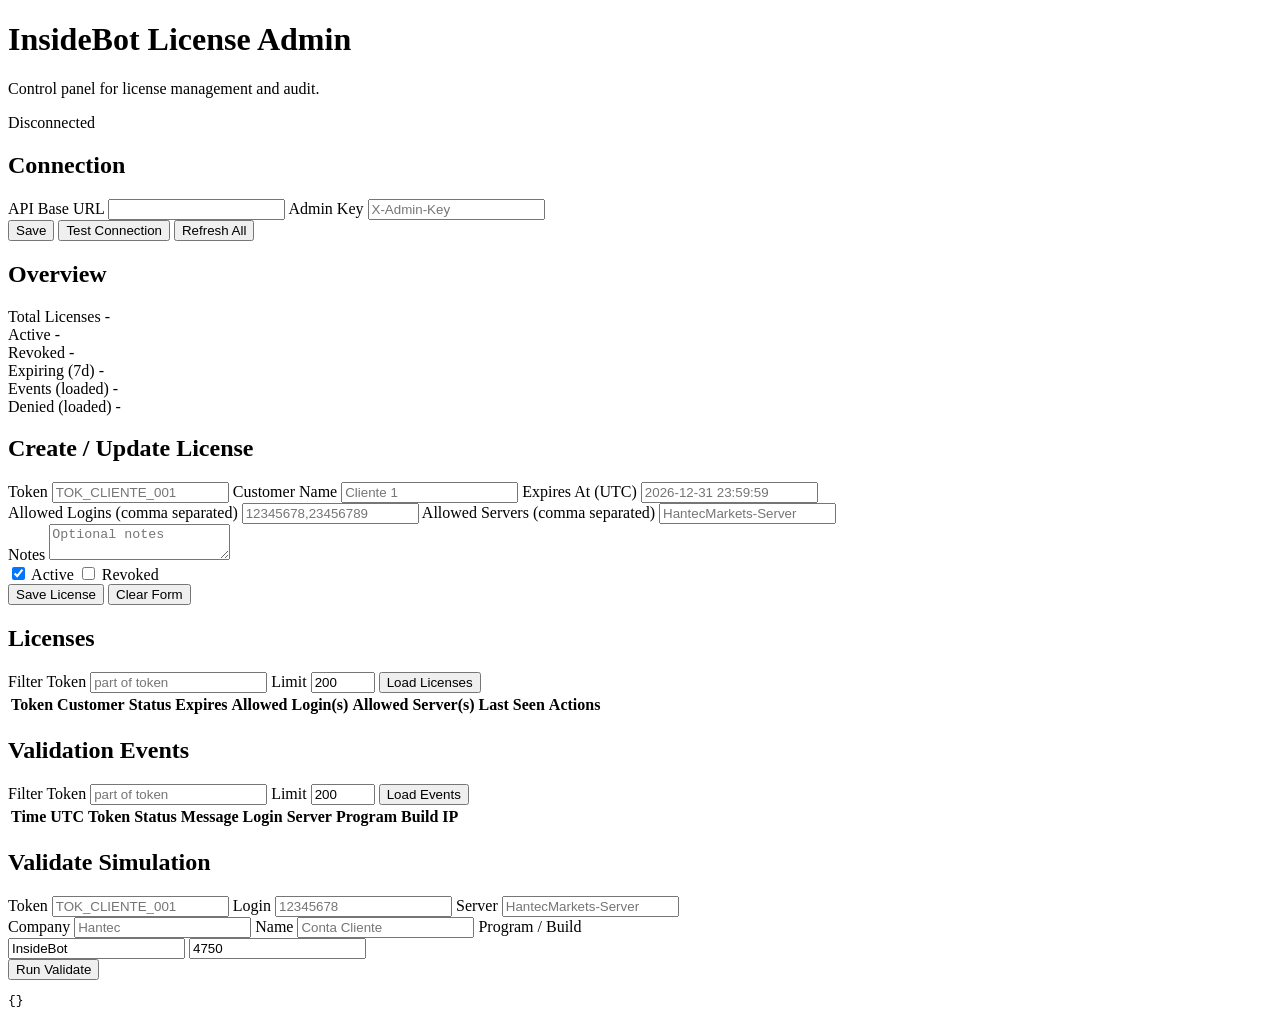
==== tools/license_admin/index.html @ a7a07cab "frontend" ====
<!doctype html>
<html lang="en">
<head>
  <meta charset="utf-8">
  <meta name="viewport" content="width=device-width, initial-scale=1">
  <title>InsideBot License Admin</title>
  <link rel="stylesheet" href="/admin/styles.css">
</head>
<body>
  <header class="topbar">
    <div>
      <h1>InsideBot License Admin</h1>
      <p class="muted">Control panel for license management and audit.</p>
    </div>
    <div class="status-wrap">
      <span id="healthDot" class="dot dot-off"></span>
      <span id="healthText">Disconnected</span>
    </div>
  </header>

  <main class="layout">
    <section class="card">
      <h2>Connection</h2>
      <div class="grid-2">
        <label>
          API Base URL
          <input id="baseUrl" type="text" />
        </label>
        <label>
          Admin Key
          <input id="adminKey" type="password" placeholder="X-Admin-Key" />
        </label>
      </div>
      <div class="row">
        <button id="saveConnBtn" class="btn">Save</button>
        <button id="testConnBtn" class="btn btn-primary">Test Connection</button>
        <button id="refreshAllBtn" class="btn">Refresh All</button>
      </div>
    </section>

    <section class="card">
      <h2>Overview</h2>
      <div class="cards-grid">
        <div class="mini-card">
          <span class="k">Total Licenses</span>
          <span id="statTotalLicenses" class="v">-</span>
        </div>
        <div class="mini-card">
          <span class="k">Active</span>
          <span id="statActive" class="v">-</span>
        </div>
        <div class="mini-card">
          <span class="k">Revoked</span>
          <span id="statRevoked" class="v">-</span>
        </div>
        <div class="mini-card">
          <span class="k">Expiring (7d)</span>
          <span id="statExpiring7d" class="v">-</span>
        </div>
        <div class="mini-card">
          <span class="k">Events (loaded)</span>
          <span id="statEvents" class="v">-</span>
        </div>
        <div class="mini-card">
          <span class="k">Denied (loaded)</span>
          <span id="statDenied" class="v">-</span>
        </div>
      </div>
    </section>

    <section class="card">
      <h2>Create / Update License</h2>
      <div class="grid-3">
        <label>
          Token
          <input id="fToken" type="text" placeholder="TOK_CLIENTE_001" />
        </label>
        <label>
          Customer Name
          <input id="fCustomer" type="text" placeholder="Cliente 1" />
        </label>
        <label>
          Expires At (UTC)
          <input id="fExpiresAt" type="text" placeholder="2026-12-31 23:59:59" />
        </label>
      </div>
      <div class="grid-2">
        <label>
          Allowed Logins (comma separated)
          <input id="fLogins" type="text" placeholder="12345678,23456789" />
        </label>
        <label>
          Allowed Servers (comma separated)
          <input id="fServers" type="text" placeholder="HantecMarkets-Server" />
        </label>
      </div>
      <label>
        Notes
        <textarea id="fNotes" rows="2" placeholder="Optional notes"></textarea>
      </label>
      <div class="row">
        <label class="chk"><input id="fActive" type="checkbox" checked> Active</label>
        <label class="chk"><input id="fRevoked" type="checkbox"> Revoked</label>
      </div>
      <div class="row">
        <button id="upsertBtn" class="btn btn-primary">Save License</button>
        <button id="clearFormBtn" class="btn">Clear Form</button>
      </div>
    </section>

    <section class="card">
      <h2>Licenses</h2>
      <div class="row wrap">
        <label>
          Filter Token
          <input id="licenseFilterToken" type="text" placeholder="part of token" />
        </label>
        <label>
          Limit
          <input id="licenseLimit" type="number" min="1" max="5000" value="200" />
        </label>
        <button id="refreshLicensesBtn" class="btn btn-primary">Load Licenses</button>
      </div>
      <div class="table-wrap">
        <table>
          <thead>
            <tr>
              <th>Token</th>
              <th>Customer</th>
              <th>Status</th>
              <th>Expires</th>
              <th>Allowed Login(s)</th>
              <th>Allowed Server(s)</th>
              <th>Last Seen</th>
              <th>Actions</th>
            </tr>
          </thead>
          <tbody id="licensesBody"></tbody>
        </table>
      </div>
    </section>

    <section class="card">
      <h2>Validation Events</h2>
      <div class="row wrap">
        <label>
          Filter Token
          <input id="eventsFilterToken" type="text" placeholder="part of token" />
        </label>
        <label>
          Limit
          <input id="eventsLimit" type="number" min="1" max="5000" value="200" />
        </label>
        <button id="refreshEventsBtn" class="btn btn-primary">Load Events</button>
      </div>
      <div class="table-wrap">
        <table>
          <thead>
            <tr>
              <th>Time UTC</th>
              <th>Token</th>
              <th>Status</th>
              <th>Message</th>
              <th>Login</th>
              <th>Server</th>
              <th>Program</th>
              <th>Build</th>
              <th>IP</th>
            </tr>
          </thead>
          <tbody id="eventsBody"></tbody>
        </table>
      </div>
    </section>

    <section class="card">
      <h2>Validate Simulation</h2>
      <div class="grid-3">
        <label>
          Token
          <input id="vToken" type="text" placeholder="TOK_CLIENTE_001" />
        </label>
        <label>
          Login
          <input id="vLogin" type="text" placeholder="12345678" />
        </label>
        <label>
          Server
          <input id="vServer" type="text" placeholder="HantecMarkets-Server" />
        </label>
      </div>
      <div class="grid-3">
        <label>
          Company
          <input id="vCompany" type="text" placeholder="Hantec" />
        </label>
        <label>
          Name
          <input id="vName" type="text" placeholder="Conta Cliente" />
        </label>
        <label>
          Program / Build
          <div class="inline">
            <input id="vProgram" type="text" value="InsideBot" />
            <input id="vBuild" type="text" value="4750" />
          </div>
        </label>
      </div>
      <div class="row">
        <button id="validateBtn" class="btn btn-primary">Run Validate</button>
      </div>
      <pre id="validateOutput" class="json-box">{}</pre>
    </section>
  </main>

  <footer class="footer">
    <span id="toast"></span>
  </footer>

  <script src="/admin/app.js"></script>
</body>
</html>
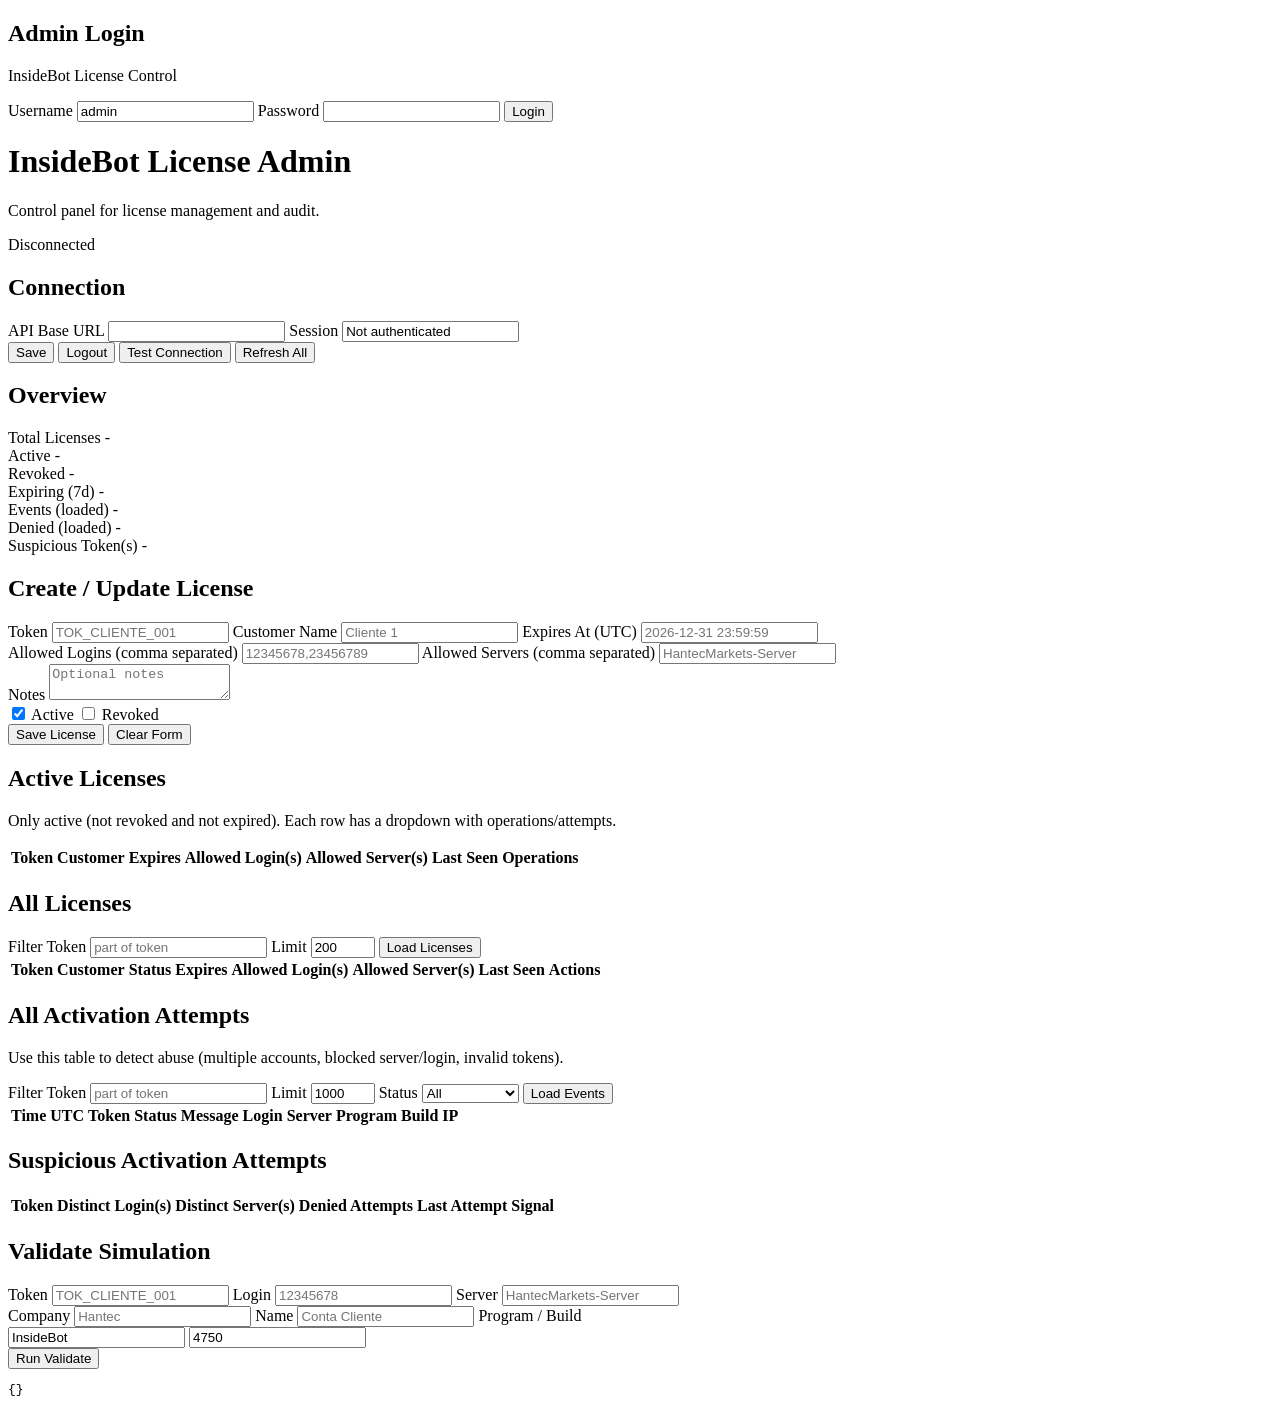
==== commit c92f1d35: "frontend melhorias" ====
--- a/tools/license_admin/index.html
+++ b/tools/license_admin/index.html
@@ -7,6 +7,23 @@
   <link rel="stylesheet" href="/admin/styles.css">
 </head>
 <body>
+  <div id="loginOverlay" class="overlay">
+    <div class="overlay-card">
+      <h2>Admin Login</h2>
+      <p class="muted">InsideBot License Control</p>
+      <label>
+        Username
+        <input id="overlayUser" type="text" value="admin" />
+      </label>
+      <label>
+        Password
+        <input id="overlayPass" type="password" />
+      </label>
+      <button id="overlayLoginBtn" class="btn btn-primary">Login</button>
+      <p id="overlayError" class="error-text"></p>
+    </div>
+  </div>
+
   <header class="topbar">
     <div>
       <h1>InsideBot License Admin</h1>
@@ -27,12 +44,13 @@
           <input id="baseUrl" type="text" />
         </label>
         <label>
-          Admin Key
-          <input id="adminKey" type="password" placeholder="X-Admin-Key" />
+          Session
+          <input id="authState" type="text" value="Not authenticated" readonly />
         </label>
       </div>
       <div class="row">
         <button id="saveConnBtn" class="btn">Save</button>
+        <button id="logoutBtn" class="btn">Logout</button>
         <button id="testConnBtn" class="btn btn-primary">Test Connection</button>
         <button id="refreshAllBtn" class="btn">Refresh All</button>
       </div>
@@ -64,6 +82,10 @@
         <div class="mini-card">
           <span class="k">Denied (loaded)</span>
           <span id="statDenied" class="v">-</span>
+        </div>
+        <div class="mini-card">
+          <span class="k">Suspicious Token(s)</span>
+          <span id="statSuspicious" class="v">-</span>
         </div>
       </div>
     </section>
@@ -109,7 +131,28 @@
     </section>
 
     <section class="card">
-      <h2>Licenses</h2>
+      <h2>Active Licenses</h2>
+      <p class="muted">Only active (not revoked and not expired). Each row has a dropdown with operations/attempts.</p>
+      <div class="table-wrap">
+        <table>
+          <thead>
+            <tr>
+              <th>Token</th>
+              <th>Customer</th>
+              <th>Expires</th>
+              <th>Allowed Login(s)</th>
+              <th>Allowed Server(s)</th>
+              <th>Last Seen</th>
+              <th>Operations</th>
+            </tr>
+          </thead>
+          <tbody id="activeLicensesBody"></tbody>
+        </table>
+      </div>
+    </section>
+
+    <section class="card">
+      <h2>All Licenses</h2>
       <div class="row wrap">
         <label>
           Filter Token
@@ -141,7 +184,8 @@
     </section>
 
     <section class="card">
-      <h2>Validation Events</h2>
+      <h2>All Activation Attempts</h2>
+      <p class="muted">Use this table to detect abuse (multiple accounts, blocked server/login, invalid tokens).</p>
       <div class="row wrap">
         <label>
           Filter Token
@@ -149,7 +193,15 @@
         </label>
         <label>
           Limit
-          <input id="eventsLimit" type="number" min="1" max="5000" value="200" />
+          <input id="eventsLimit" type="number" min="1" max="5000" value="1000" />
+        </label>
+        <label>
+          Status
+          <select id="eventsStatusFilter">
+            <option value="all">All</option>
+            <option value="allowed">Allowed only</option>
+            <option value="denied">Denied only</option>
+          </select>
         </label>
         <button id="refreshEventsBtn" class="btn btn-primary">Load Events</button>
       </div>
@@ -174,6 +226,25 @@
     </section>
 
     <section class="card">
+      <h2>Suspicious Activation Attempts</h2>
+      <div class="table-wrap">
+        <table>
+          <thead>
+            <tr>
+              <th>Token</th>
+              <th>Distinct Login(s)</th>
+              <th>Distinct Server(s)</th>
+              <th>Denied Attempts</th>
+              <th>Last Attempt</th>
+              <th>Signal</th>
+            </tr>
+          </thead>
+          <tbody id="suspiciousBody"></tbody>
+        </table>
+      </div>
+    </section>
+
+    <section class="card">
       <h2>Validate Simulation</h2>
       <div class="grid-3">
         <label>
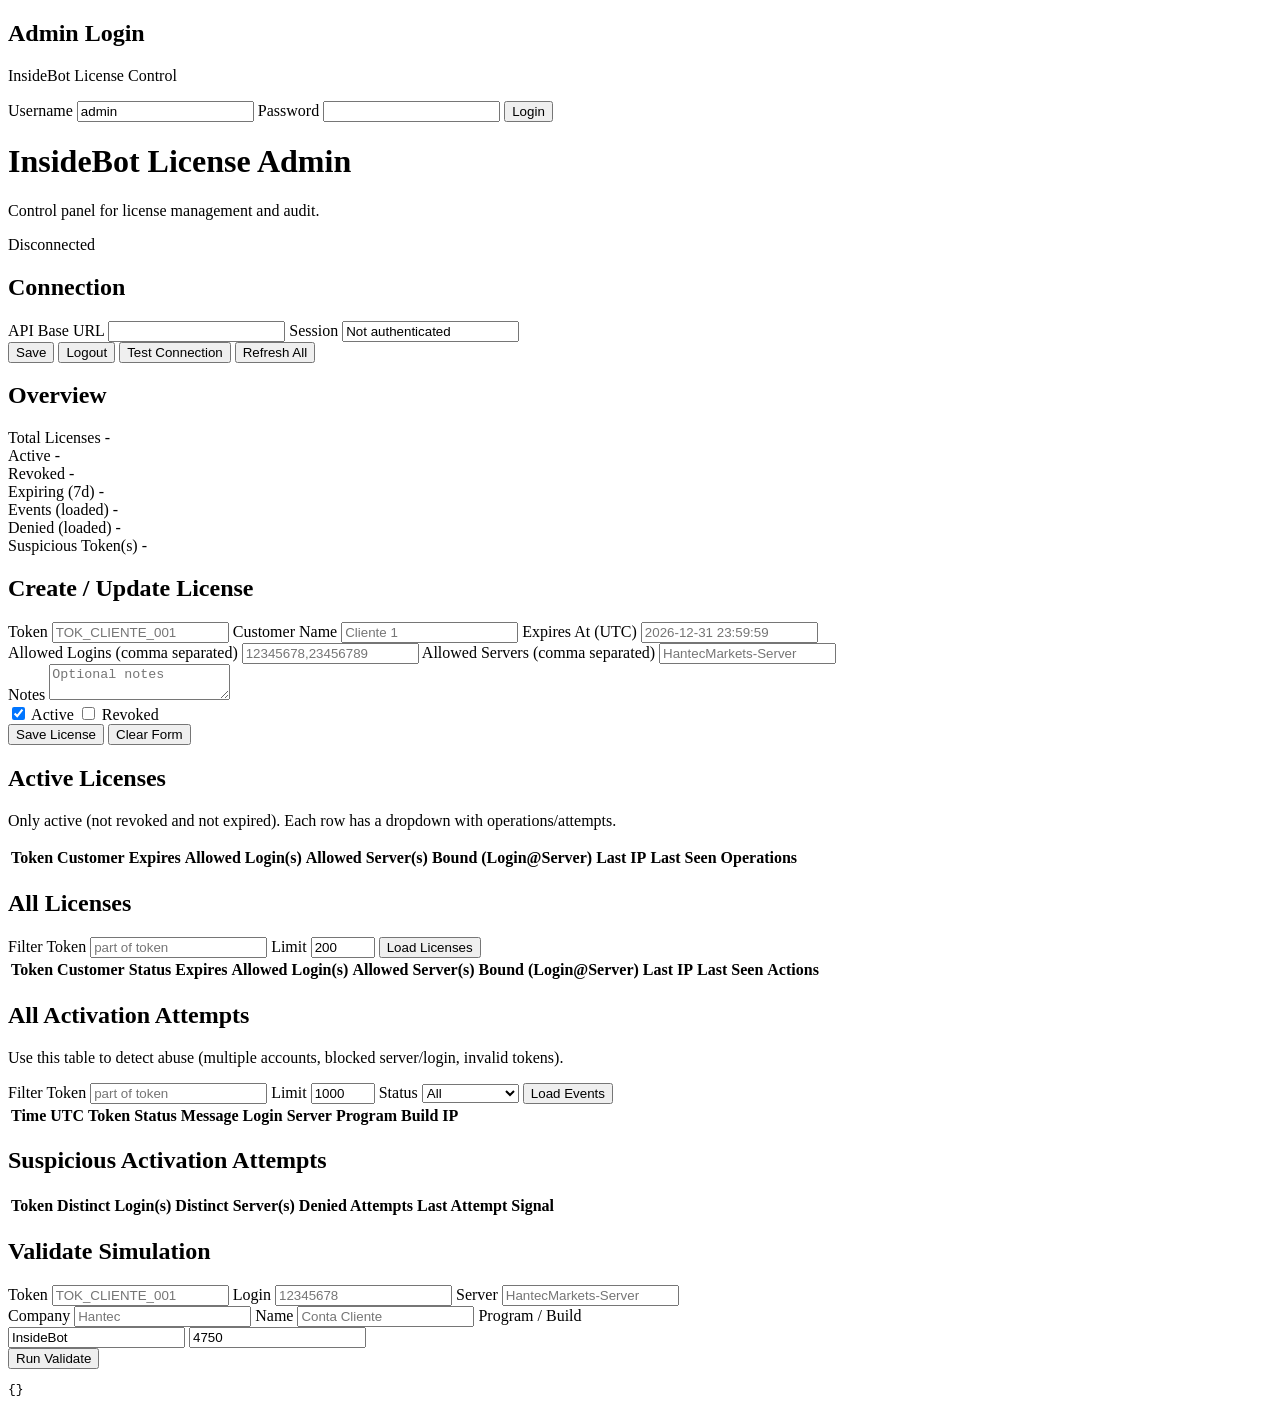
==== commit 3ae87b61: "frontend melhorias" ====
--- a/tools/license_admin/index.html
+++ b/tools/license_admin/index.html
@@ -142,6 +142,8 @@
               <th>Expires</th>
               <th>Allowed Login(s)</th>
               <th>Allowed Server(s)</th>
+              <th>Bound (Login@Server)</th>
+              <th>Last IP</th>
               <th>Last Seen</th>
               <th>Operations</th>
             </tr>
@@ -174,6 +176,8 @@
               <th>Expires</th>
               <th>Allowed Login(s)</th>
               <th>Allowed Server(s)</th>
+              <th>Bound (Login@Server)</th>
+              <th>Last IP</th>
               <th>Last Seen</th>
               <th>Actions</th>
             </tr>
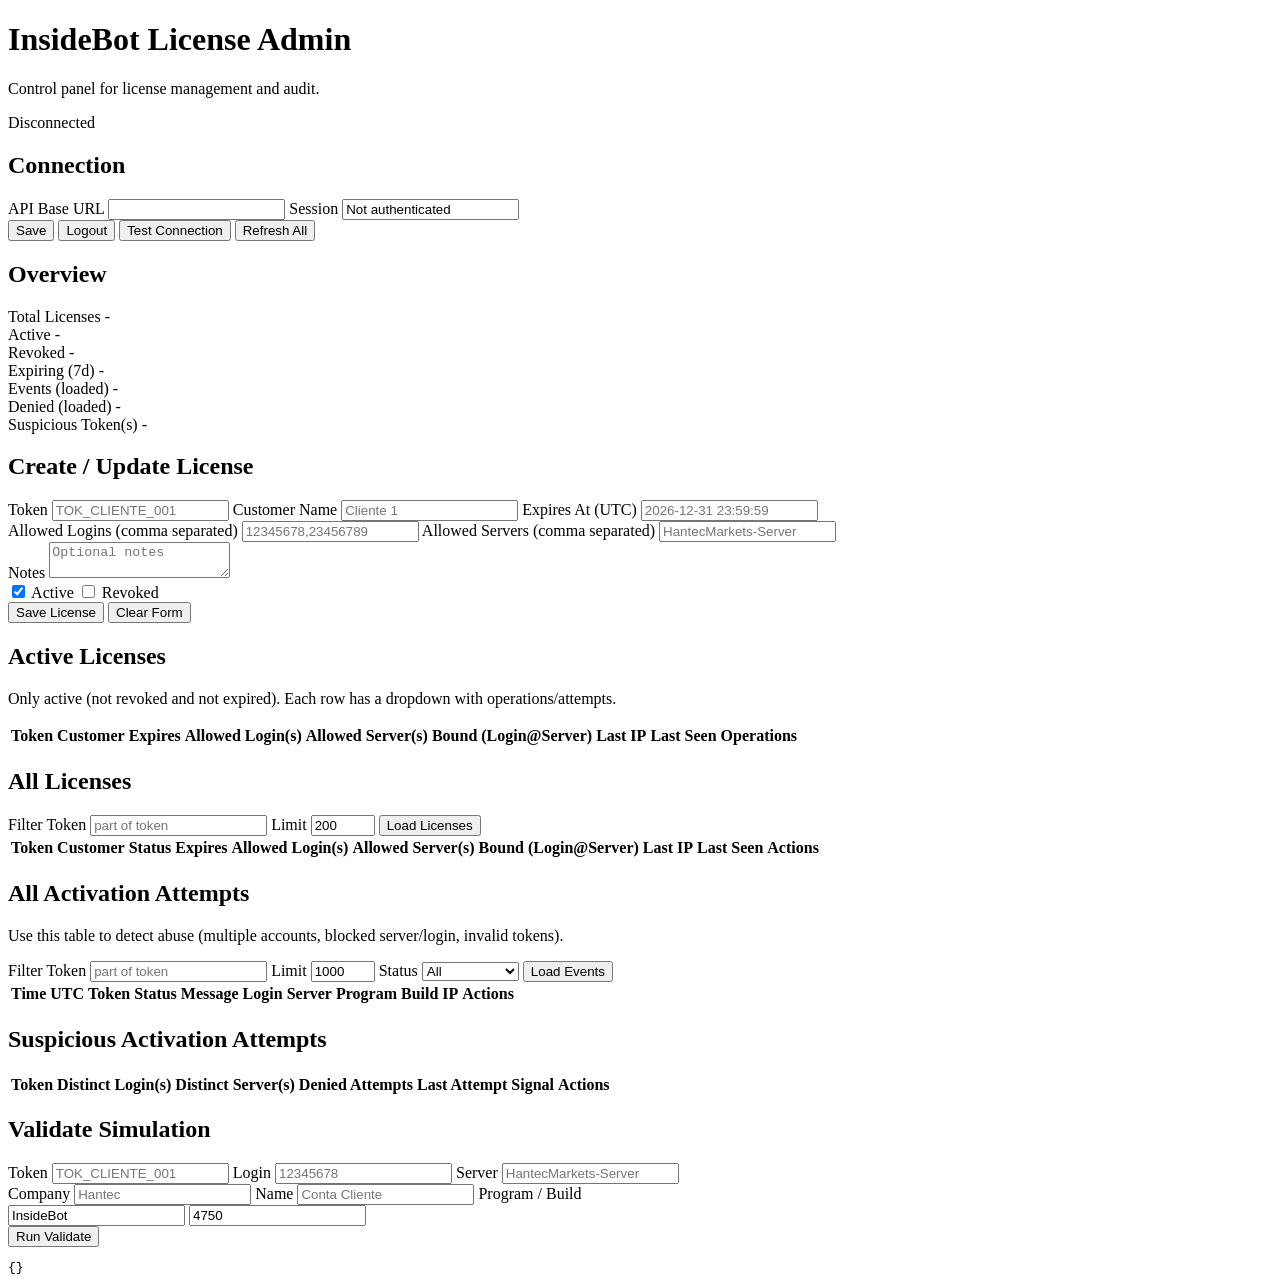
==== commit e8040d27: "frontend melhorias" ====
--- a/tools/license_admin/index.html
+++ b/tools/license_admin/index.html
@@ -7,23 +7,6 @@
   <link rel="stylesheet" href="/admin/styles.css">
 </head>
 <body>
-  <div id="loginOverlay" class="overlay">
-    <div class="overlay-card">
-      <h2>Admin Login</h2>
-      <p class="muted">InsideBot License Control</p>
-      <label>
-        Username
-        <input id="overlayUser" type="text" value="admin" />
-      </label>
-      <label>
-        Password
-        <input id="overlayPass" type="password" />
-      </label>
-      <button id="overlayLoginBtn" class="btn btn-primary">Login</button>
-      <p id="overlayError" class="error-text"></p>
-    </div>
-  </div>
-
   <header class="topbar">
     <div>
       <h1>InsideBot License Admin</h1>
@@ -222,6 +205,7 @@
               <th>Program</th>
               <th>Build</th>
               <th>IP</th>
+              <th>Actions</th>
             </tr>
           </thead>
           <tbody id="eventsBody"></tbody>
@@ -241,6 +225,7 @@
               <th>Denied Attempts</th>
               <th>Last Attempt</th>
               <th>Signal</th>
+              <th>Actions</th>
             </tr>
           </thead>
           <tbody id="suspiciousBody"></tbody>
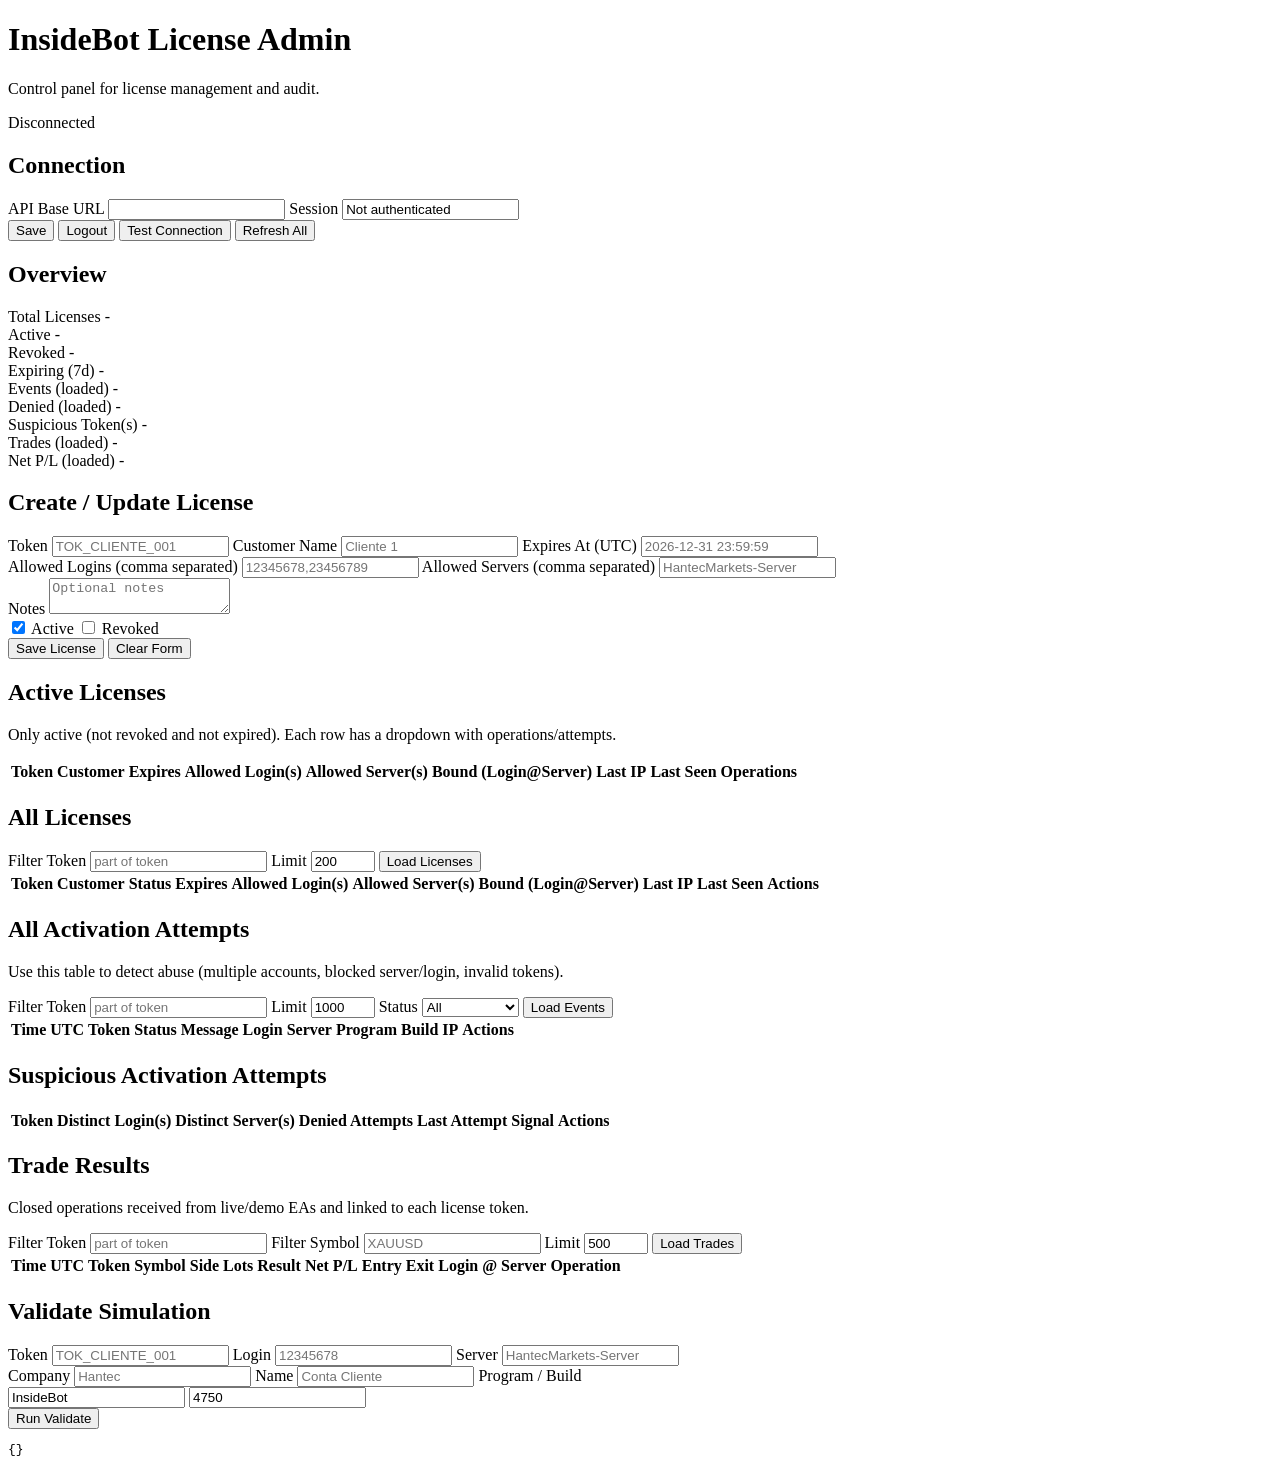
==== commit 068f505b: "frontend melhorias" ====
--- a/tools/license_admin/index.html
+++ b/tools/license_admin/index.html
@@ -4,7 +4,7 @@
   <meta charset="utf-8">
   <meta name="viewport" content="width=device-width, initial-scale=1">
   <title>InsideBot License Admin</title>
-  <link rel="stylesheet" href="/admin/styles.css">
+  <link rel="stylesheet" href="/admin/styles.css?v=20260315a">
 </head>
 <body>
   <header class="topbar">
@@ -70,6 +70,14 @@
           <span class="k">Suspicious Token(s)</span>
           <span id="statSuspicious" class="v">-</span>
         </div>
+        <div class="mini-card">
+          <span class="k">Trades (loaded)</span>
+          <span id="statTrades" class="v">-</span>
+        </div>
+        <div class="mini-card">
+          <span class="k">Net P/L (loaded)</span>
+          <span id="statNetPnl" class="v">-</span>
+        </div>
       </div>
     </section>
 
@@ -234,6 +242,46 @@
     </section>
 
     <section class="card">
+      <h2>Trade Results</h2>
+      <p class="muted">Closed operations received from live/demo EAs and linked to each license token.</p>
+      <div class="row wrap">
+        <label>
+          Filter Token
+          <input id="tradesFilterToken" type="text" placeholder="part of token" />
+        </label>
+        <label>
+          Filter Symbol
+          <input id="tradesFilterSymbol" type="text" placeholder="XAUUSD" />
+        </label>
+        <label>
+          Limit
+          <input id="tradesLimit" type="number" min="1" max="5000" value="500" />
+        </label>
+        <button id="refreshTradesBtn" class="btn btn-primary">Load Trades</button>
+      </div>
+      <div class="table-wrap">
+        <table>
+          <thead>
+            <tr>
+              <th>Time UTC</th>
+              <th>Token</th>
+              <th>Symbol</th>
+              <th>Side</th>
+              <th>Lots</th>
+              <th>Result</th>
+              <th>Net P/L</th>
+              <th>Entry</th>
+              <th>Exit</th>
+              <th>Login @ Server</th>
+              <th>Operation</th>
+            </tr>
+          </thead>
+          <tbody id="tradesBody"></tbody>
+        </table>
+      </div>
+    </section>
+
+    <section class="card">
       <h2>Validate Simulation</h2>
       <div class="grid-3">
         <label>
@@ -277,6 +325,6 @@
     <span id="toast"></span>
   </footer>
 
-  <script src="/admin/app.js"></script>
+  <script src="/admin/app.js?v=20260315a"></script>
 </body>
 </html>
